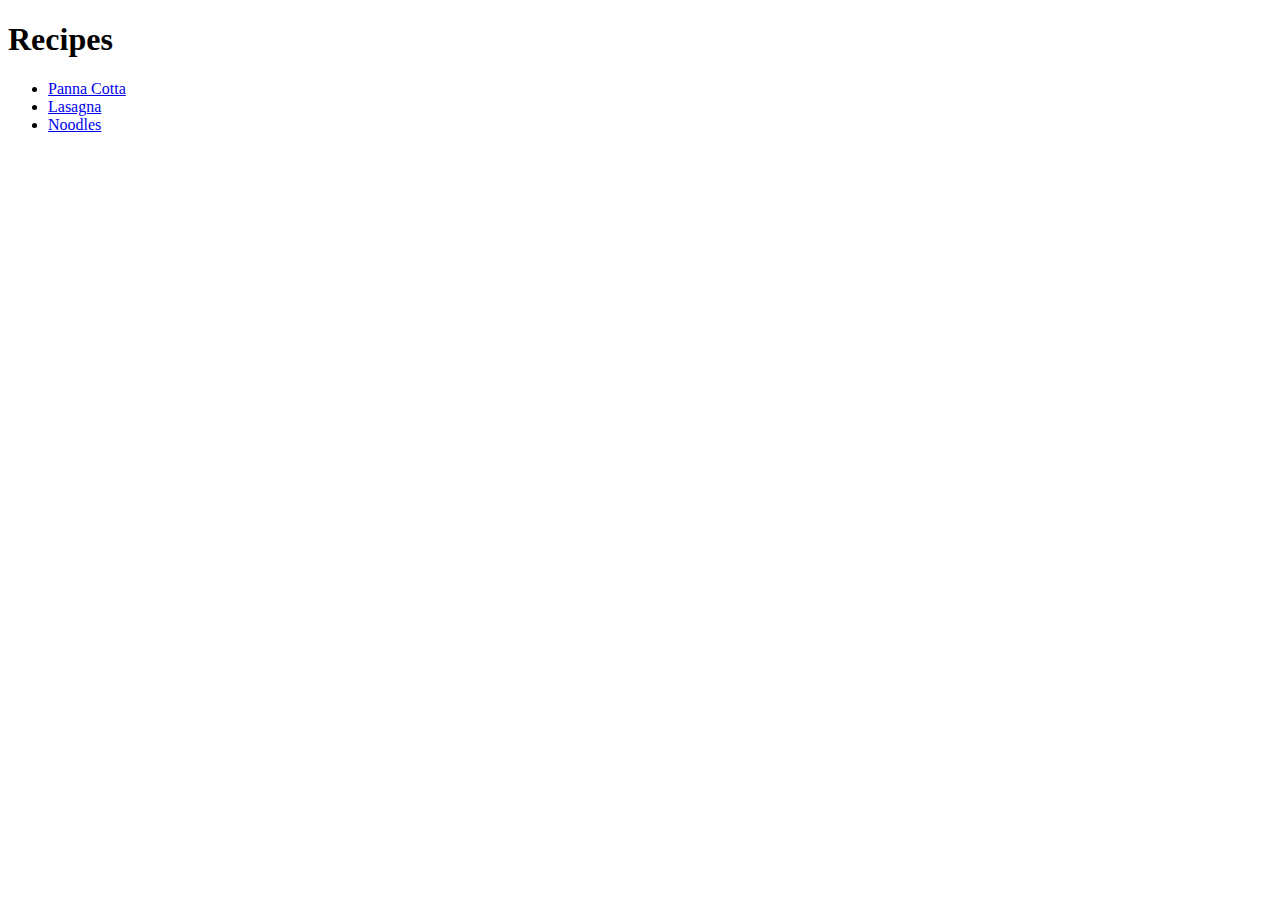
==== index.html @ d14010bf "Add basic website html" ====
<!DOCTYPE html>
<html lang="en">
  <head>
    <meta charset="UTF-8" />
    <meta name="viewport" content="width=device-width, initial-scale=1.0" />
    <title>Recipes</title>
  </head>
  <body>
    <h1>Recipes</h1>
    <ul>
      <li><a href="./recipes/panna-cotta.html">Panna Cotta</a></li>
      <li><a href="./recipes/lasagna.html">Lasagna</a></li>
      <li><a href="./recipes/noodles.html">Noodles</a></li>
    </ul>
  </body>
</html>
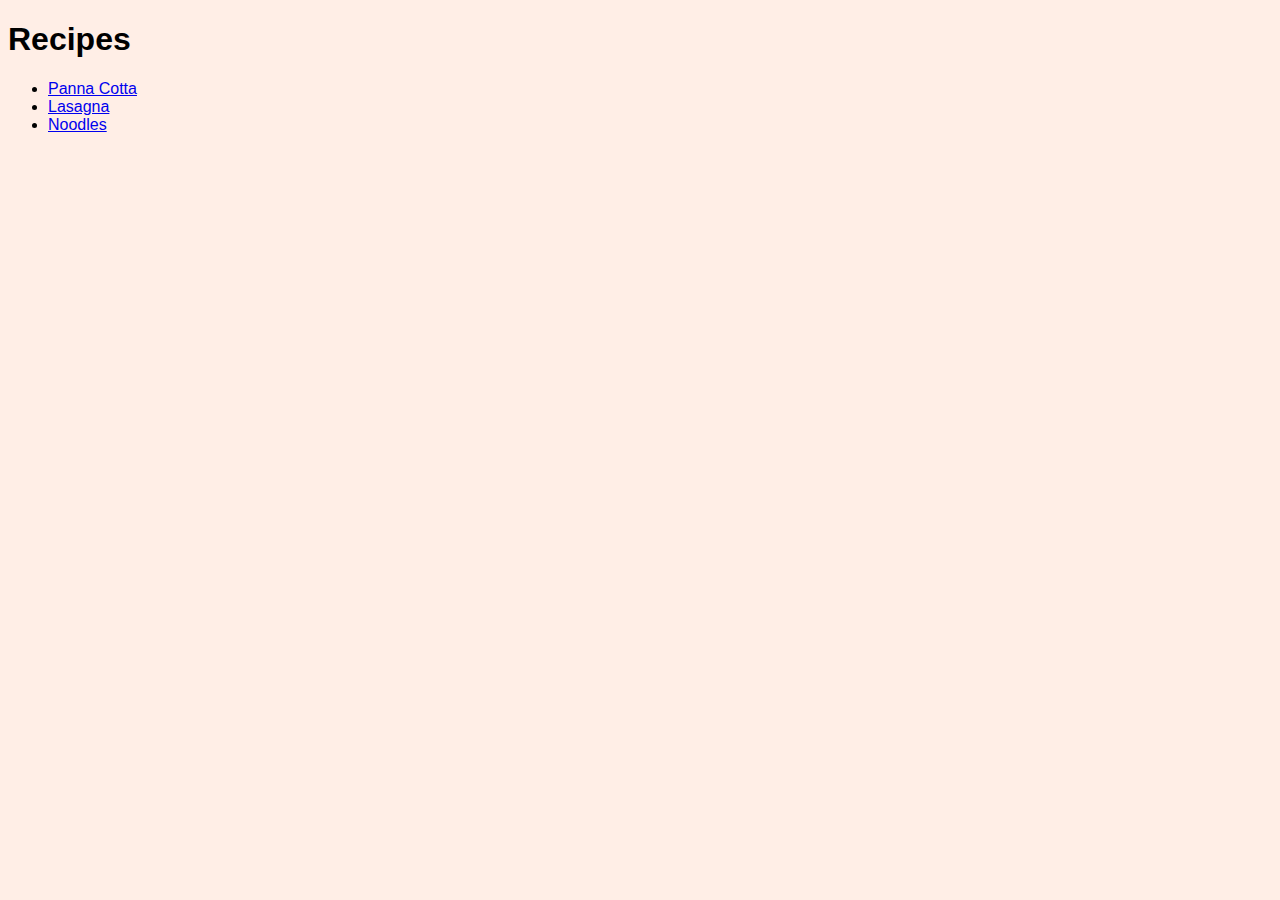
==== commit c05a1f9d: "Add basic stylization" ====
--- a/index.html
+++ b/index.html
@@ -1,16 +1,17 @@
 <!DOCTYPE html>
 <html lang="en">
-  <head>
-    <meta charset="UTF-8" />
-    <meta name="viewport" content="width=device-width, initial-scale=1.0" />
-    <title>Recipes</title>
-  </head>
-  <body>
-    <h1>Recipes</h1>
-    <ul>
-      <li><a href="./recipes/panna-cotta.html">Panna Cotta</a></li>
-      <li><a href="./recipes/lasagna.html">Lasagna</a></li>
-      <li><a href="./recipes/noodles.html">Noodles</a></li>
-    </ul>
-  </body>
-</html>
+<head>
+  <meta charset="UTF-8">
+  <meta name="viewport" content="width=device-width, initial-scale=1.0">
+  <title>Recipes</title>
+  <link rel="stylesheet" href="styles/style.css">
+</head>
+<body>
+  <h1>Recipes</h1>
+  <ul>
+    <li><a href="./recipes/panna-cotta.html">Panna Cotta</a></li>
+    <li><a href="./recipes/lasagna.html">Lasagna</a></li>
+    <li><a href="./recipes/noodles.html">Noodles</a></li>
+  </ul>
+</body>
+</html>--- a/styles/style.css
+++ b/styles/style.css
@@ -0,0 +1,9 @@
+body {
+    font-family: "Verdana", sans-serif;
+    background-color: rgb(255, 238, 230);
+}
+
+img.preview {
+    height: 450px;
+    width: auto;
+}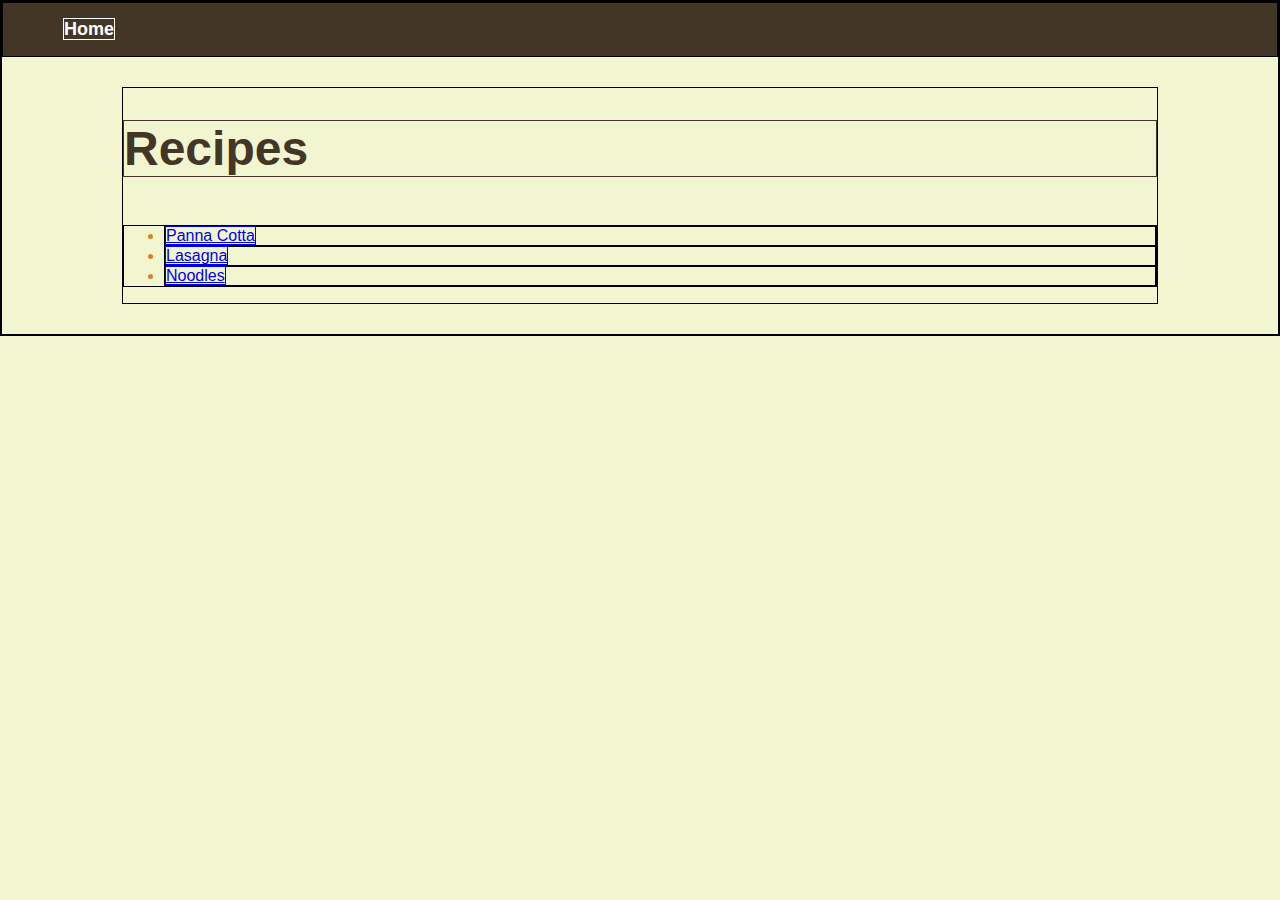
==== commit 37d251ae: "Add stylization applying box-model" ====
--- a/index.html
+++ b/index.html
@@ -7,11 +7,14 @@
   <link rel="stylesheet" href="styles/style.css">
 </head>
 <body>
-  <h1>Recipes</h1>
-  <ul>
-    <li><a href="./recipes/panna-cotta.html">Panna Cotta</a></li>
-    <li><a href="./recipes/lasagna.html">Lasagna</a></li>
-    <li><a href="./recipes/noodles.html">Noodles</a></li>
-  </ul>
+  <div class="navbar"> <a href="../index.html">Home</a> </div>
+  <div class="main-container">
+    <h1>Recipes</h1>
+    <ul>
+      <li><a href="./recipes/panna-cotta.html">Panna Cotta</a></li>
+      <li><a href="./recipes/lasagna.html">Lasagna</a></li>
+      <li><a href="./recipes/noodles.html">Noodles</a></li>
+    </ul>
+  </div>
 </body>
 </html>--- a/styles/style.css
+++ b/styles/style.css
@@ -1,9 +1,53 @@
+* {
+  box-sizing: border-box;
+  border: 1px solid;
+}
+
 body {
-    font-family: "Verdana", sans-serif;
-    background-color: rgb(255, 238, 230);
+  font-family: "Verdana", sans-serif;
+  background-color: #f2f6d0;
+  padding: 0px;
+  margin: 0px;
+}
+
+.navbar {
+  background-color: #443627;
+  padding: 16px 60px;
+}
+
+.navbar a {
+  color: white;
+  font-weight: bold;
+  font-size: large;
+  text-decoration: none;
+}
+
+.main-container {
+  margin: 30px 120px;
 }
 
 img.preview {
-    height: 450px;
-    width: auto;
-}+  height: 450px;
+  width: auto;
+  margin: 0 auto;
+}
+
+h1,
+h2 {
+  color: #443627;
+}
+
+h1 {
+  font-size: 48px;
+  margin-bottom: 48px;
+}
+
+h2 {
+  font-size: 32px;
+}
+
+ul li::marker,
+ol li::marker,
+ol li {
+  color: #d98324;
+}
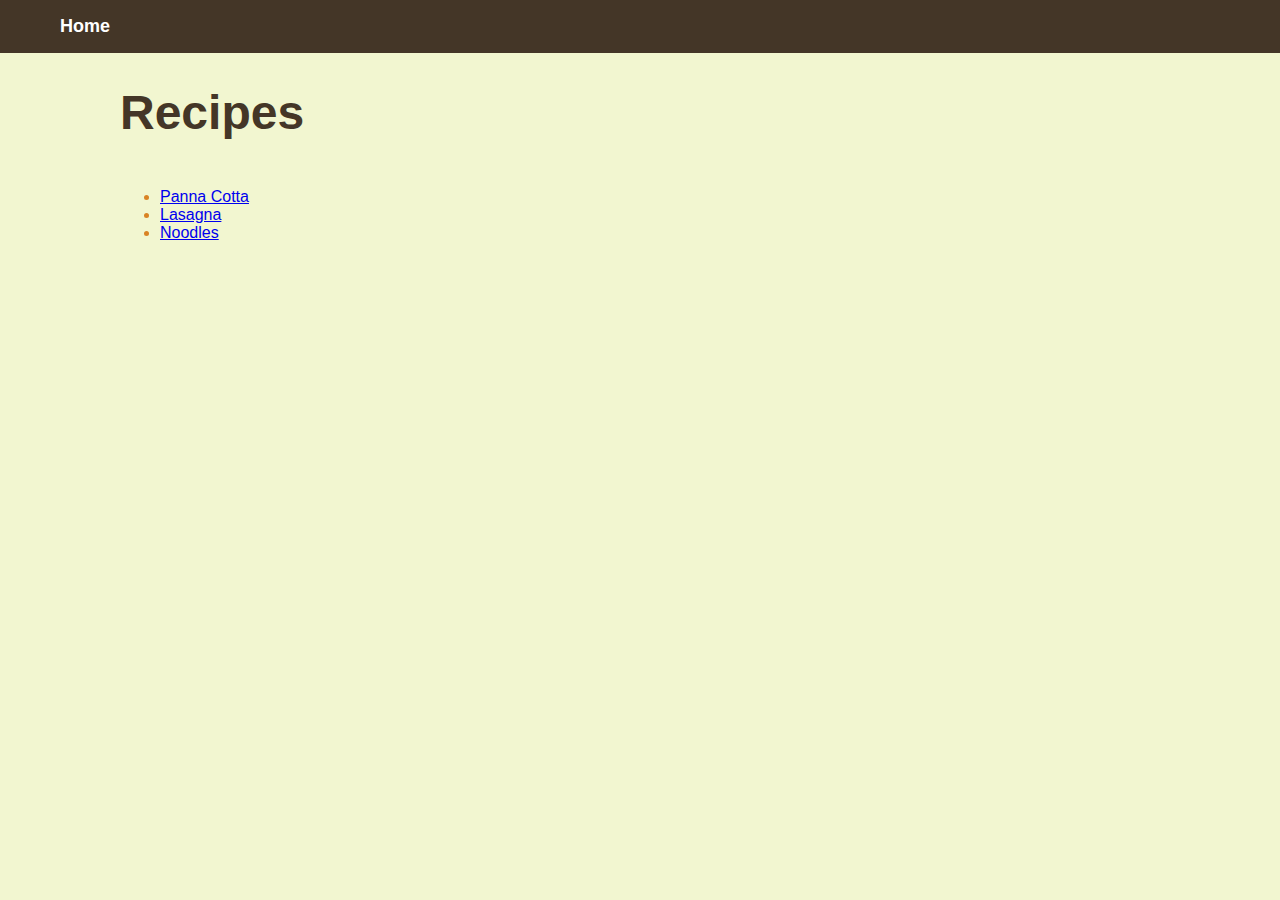
==== commit 6b779936: "Fix home ref in navbar" ====
--- a/index.html
+++ b/index.html
@@ -7,7 +7,7 @@
   <link rel="stylesheet" href="styles/style.css">
 </head>
 <body>
-  <div class="navbar"> <a href="../index.html">Home</a> </div>
+  <div class="navbar"> <a href="./index.html">Home</a> </div>
   <div class="main-container">
     <h1>Recipes</h1>
     <ul>
--- a/styles/style.css
+++ b/styles/style.css
@@ -1,6 +1,6 @@
 * {
   box-sizing: border-box;
-  border: 1px solid;
+  /* border: 1px solid; */
 }
 
 body {
@@ -27,8 +27,8 @@
 }
 
 img.preview {
+  display: block;
   height: 450px;
-  width: auto;
   margin: 0 auto;
 }
 
